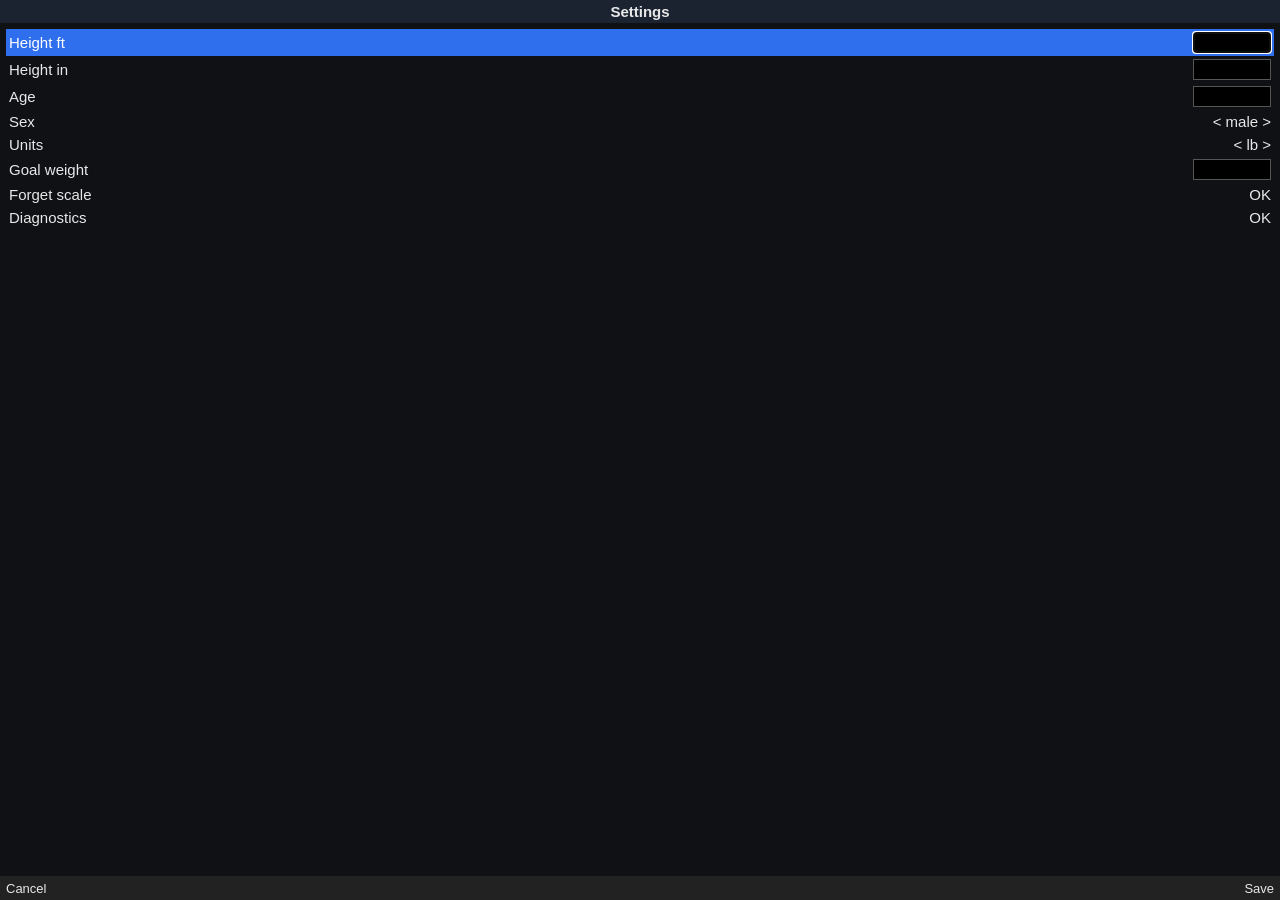
==== src/index.html @ 1452fe65 "Add WeighIn: KaiOS weight tracker for broadcast scales Reads weight from 0xaabb BLE advertisements a" ====
<!doctype html>
<html>
<head>
<meta charset="utf-8">
<meta name="viewport" content="width=device-width, initial-scale=1">
<title>WeighIn</title>
<link rel="stylesheet" href="style.css">
</head>
<body>
<header id="title">WeighIn</header>
<main id="view"></main>
<footer id="keys"><span id="kl"></span><span id="kc"></span><span id="kr"></span></footer>
<script src="scan.js"></script>
<script src="metrics.js"></script>
<script src="store.js"></script>
<script src="app.js"></script>
</body>
</html>
---- src/style.css ----
html, body { margin: 0; height: 100%; background: #0f1115; color: #e8e8e8; font: 15px sans-serif; overflow: hidden; }
body { display: flex; flex-direction: column; }
#title { background: #1b2230; text-align: center; padding: 3px; font-weight: bold; }
#view { flex: 1; overflow: hidden; padding: 6px; }
#keys { display: flex; justify-content: space-between; align-items: center; height: 24px; padding: 0 6px; background: #222; font-size: 13px; }
#keys span { flex: 1; } #kc { text-align: center; font-weight: bold; } #kr { text-align: right; }
.big { font-size: 44px; font-weight: bold; text-align: center; line-height: 54px; }
.unit { font-size: 18px; font-weight: normal; }
.center { text-align: center; }
.bmi { font-size: 20px; text-align: center; margin: 2px 0; }
.dim { color: #9aa3ad; font-size: 13px; }
.status { margin-top: 8px; color: #8fd18f; text-align: center; font-size: 14px; }
.row { display: flex; justify-content: space-between; padding: 4px 3px; border-bottom: 1px solid #252b35; }
.row b { font-weight: 600; }
.sel { background: #2f6fed; color: #fff; }
.sel .dim { color: #dfe8ff; }
label.field { display: flex; justify-content: space-between; align-items: center; padding: 3px; }
.field input { width: 72px; font-size: 15px; background: #000; color: #fff; border: 1px solid #555; text-align: right; }
.field.sel { background: #2f6fed; }
pre { margin: 0; font: 10px monospace; white-space: pre-wrap; word-break: break-all; }
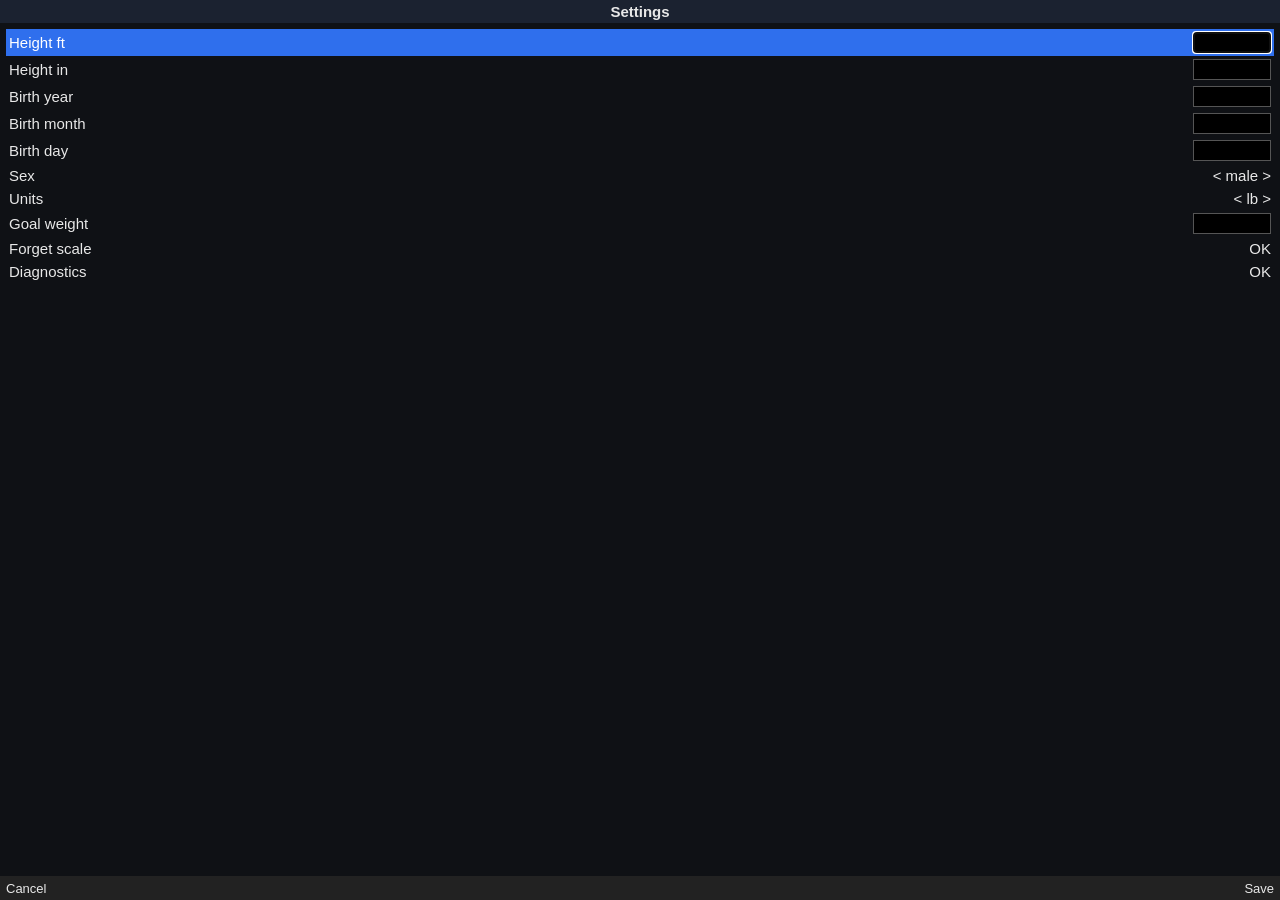
==== commit 898dd8c2: "v1.3: automatic backup that survives reinstall, birth date instead of age Co-Authored-By: Claude Opu" ====
--- a/src/index.html
+++ b/src/index.html
@@ -12,6 +12,7 @@
 <footer id="keys"><span id="kl"></span><span id="kc"></span><span id="kr"></span></footer>
 <script src="scan.js"></script>
 <script src="metrics.js"></script>
+<script src="filebackup.js"></script>
 <script src="store.js"></script>
 <script src="app.js"></script>
 </body>
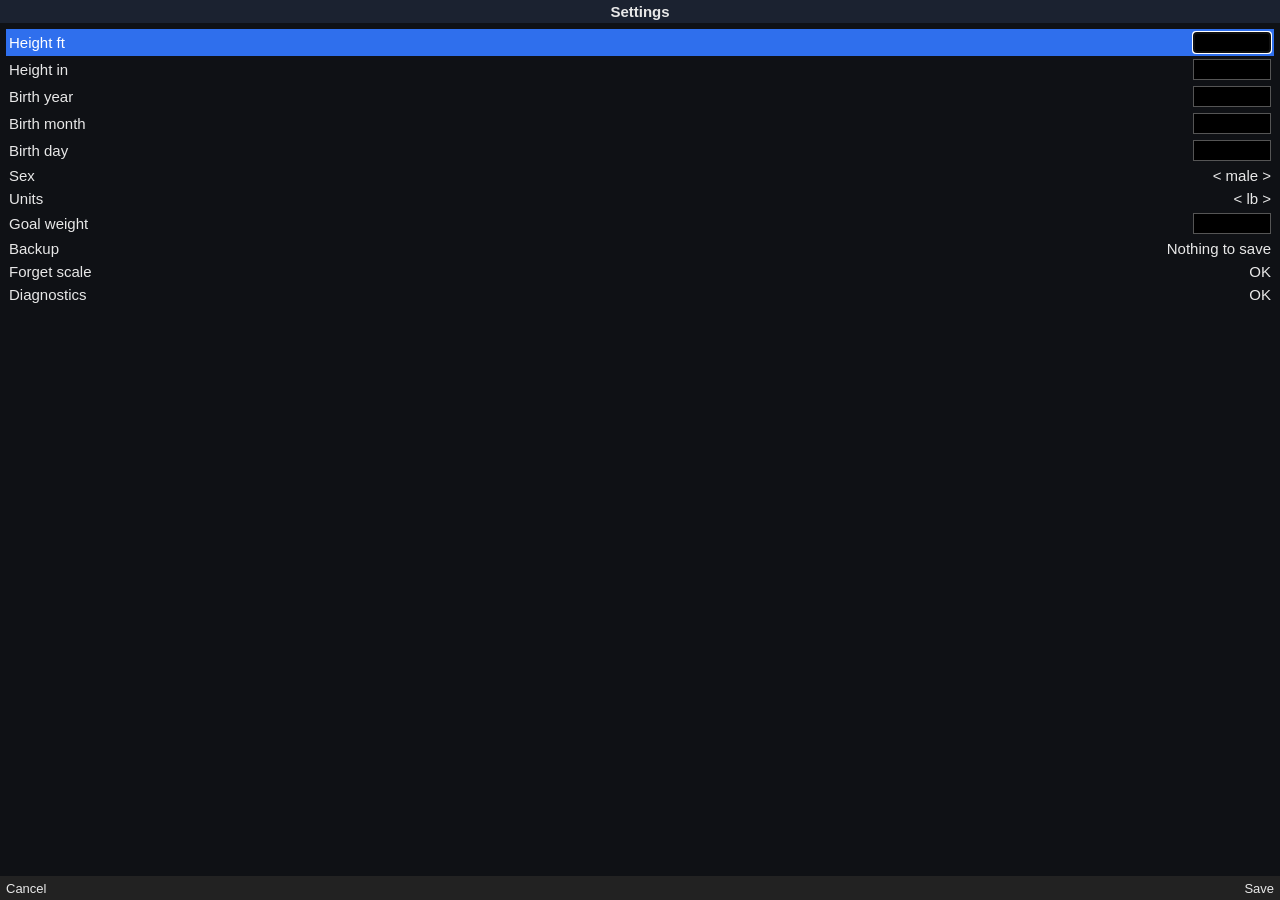
==== commit 112e7f8e: "v1.6: weight chart with smooth trend Stats -> Chart (left softkey). Left/right switches 30 days, 1 y" ====
--- a/src/index.html
+++ b/src/index.html
@@ -12,6 +12,7 @@
 <footer id="keys"><span id="kl"></span><span id="kc"></span><span id="kr"></span></footer>
 <script src="scan.js"></script>
 <script src="metrics.js"></script>
+<script src="chart.js"></script>
 <script src="filebackup.js"></script>
 <script src="store.js"></script>
 <script src="app.js"></script>
--- a/src/style.css
+++ b/src/style.css
@@ -18,3 +18,12 @@
 .field input { width: 72px; font-size: 15px; background: #000; color: #fff; border: 1px solid #555; text-align: right; }
 .field.sel { background: #2f6fed; }
 pre { margin: 0; font: 10px monospace; white-space: pre-wrap; word-break: break-all; }
+.bar { position: relative; display: flex; height: 12px; margin: 6px 4px 0; }
+.seg { flex: 1; }
+.s0 { background: #4a90d9; } .s1 { background: #3aa864; } .s2 { background: #e0a030; } .s3 { background: #d9534f; }
+.mark { position: absolute; top: -4px; width: 4px; height: 20px; margin-left: -2px; background: #fff; border: 1px solid #000; }
+.barcuts { position: relative; height: 15px; margin: 2px 4px 0; font-size: 11px; color: #9aa3ad; }
+.barcuts span { position: absolute; transform: translateX(-50%); }
+.barnames { display: flex; margin: 0 4px 4px; font-size: 11px; }
+.barnames span { flex: 1; text-align: center; }
+#chart { display: block; margin: 0 auto 4px; }
